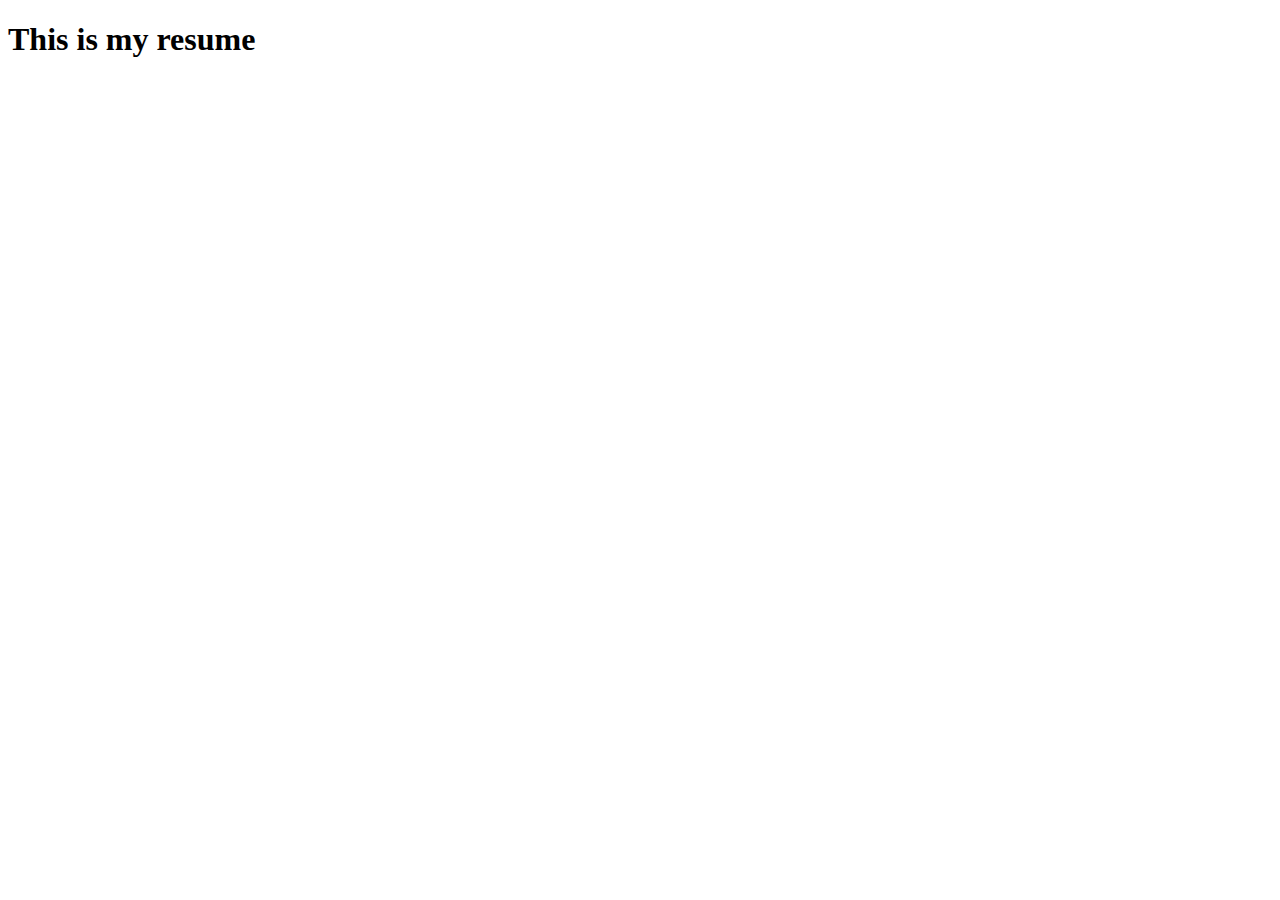
==== resume.html @ 86cfd425 "Erwan Portfolio" ====
<!DOCTYPE html>
<html lang="en">
<head>
    <meta charset="UTF-8">
    <meta http-equiv="X-UA-Compatible" content="IE=edge">
    <meta name="viewport" content="width=device-width, initial-scale=1.0">
    <title>Resume</title>
</head>
<body>
    <h1>This is my resume</h1>
</body>
</html>
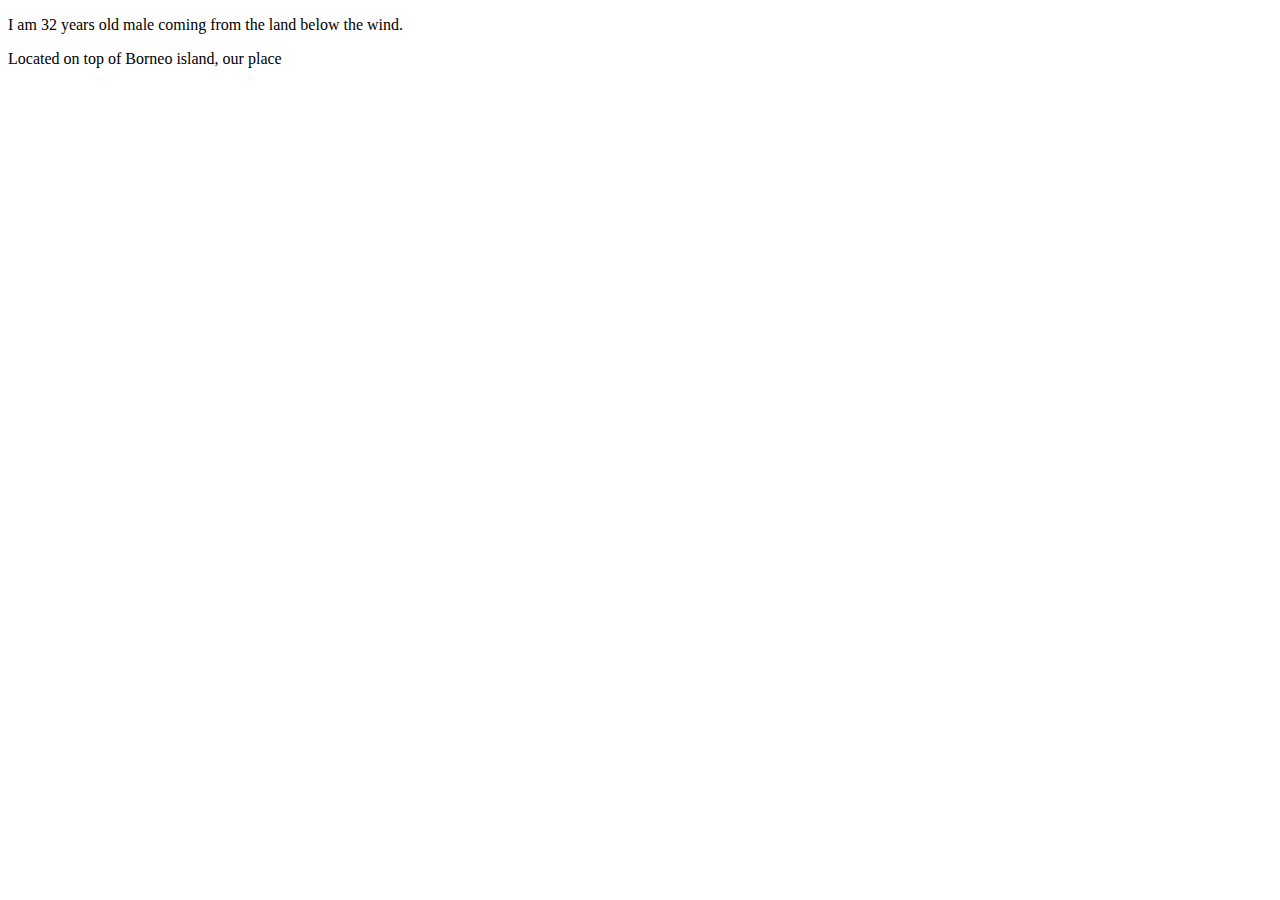
==== commit bc3d8b3a: "Fixed link and added underconstruction page." ====
--- a/resume.html
+++ b/resume.html
@@ -4,9 +4,10 @@
     <meta charset="UTF-8">
     <meta http-equiv="X-UA-Compatible" content="IE=edge">
     <meta name="viewport" content="width=device-width, initial-scale=1.0">
-    <title>Resume</title>
+    <title>About Me</title>
 </head>
 <body>
-    <h1>This is my resume</h1>
+    <p>I am 32 years old male coming from the land below the wind.</p>
+    <p>Located on top of Borneo island, our place  </p>
 </body>
 </html>